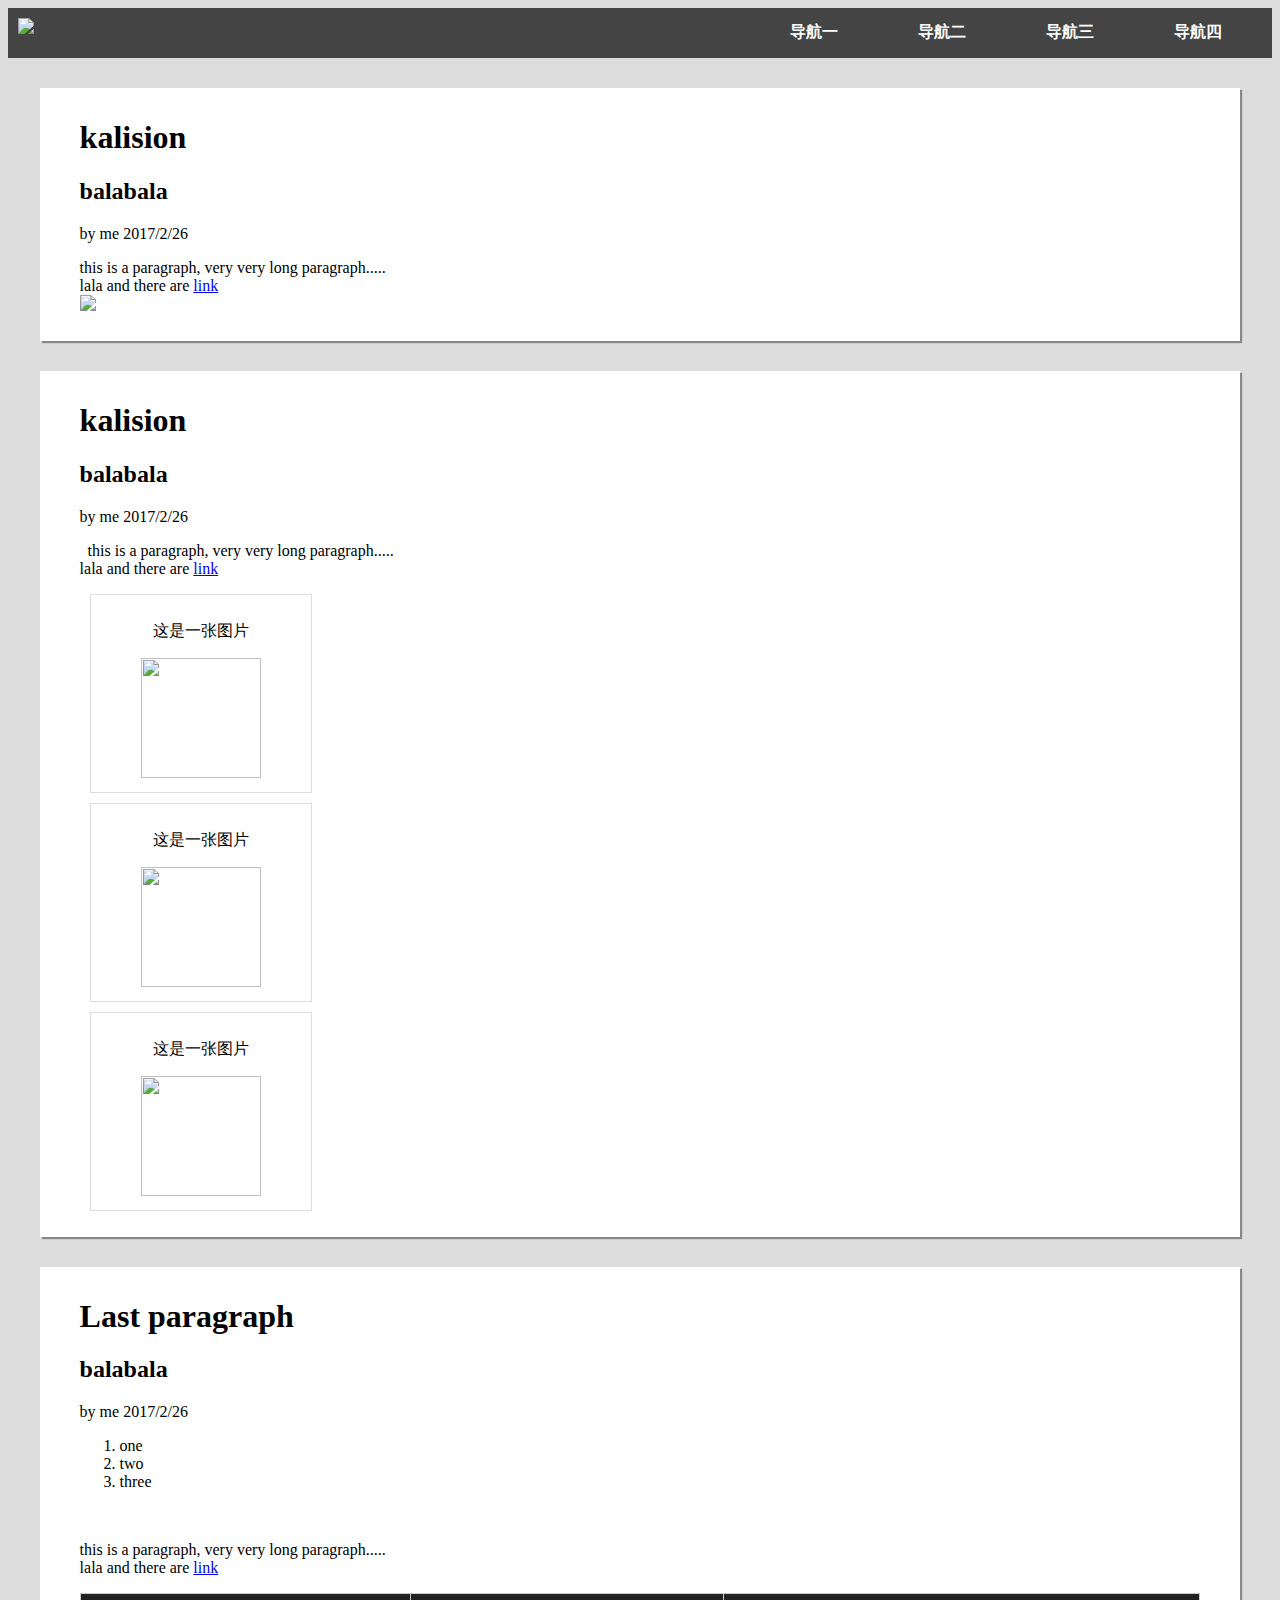
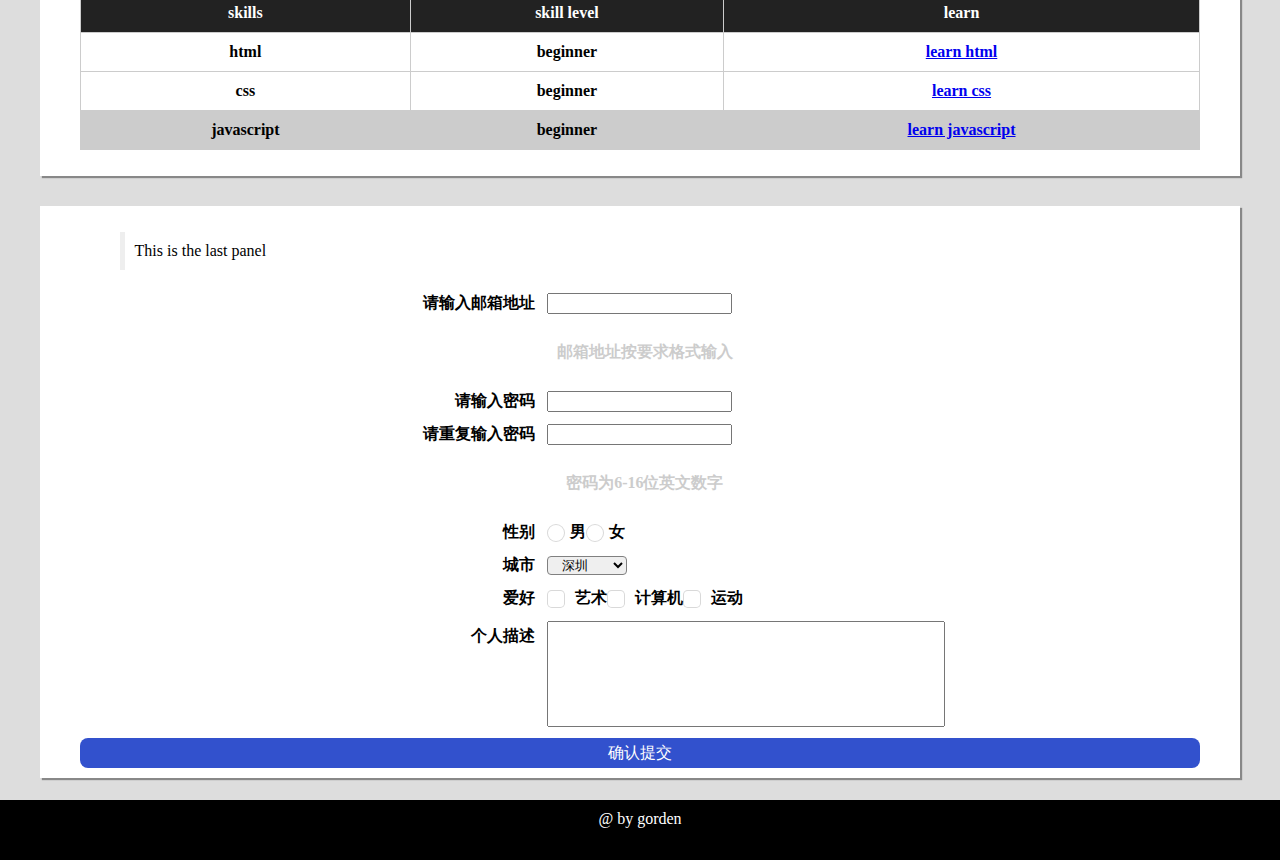
==== 小薇html+css/task-2/doc4.html @ 8edf1433 "task-3" ====
<!DOCTYPE html>
<html>

<head>
    <meta http-equiv="Content-Type" content="text/html; charset=utf-8" />
    <title>panel</title>
    <style>
    .nav-bar {
        overflow: hidden;
        background-color: #444;
        height: 50px;
        padding: 10;
    }
    
    .nav-bar ul {
        list-style-type: none;
        margin: 10px;
        padding: 0px;
        float: right;
    }
    
    .nav-bar ul:first-child {
        list-style-type: none;
        margin: 0px;
        padding: 10px;
        float: left;
    }
    
    .nav-bar ul li {
        float: left;
    }
    
    .nav-bar ul li a:link,
    .nav-bar ul li a:visited {
        display: block;
        width: 120px;
        font-weight: bold;
        color: #ffffff;
        text-align: center;
        padding: 4px;
        text-decoration: none;
        text-transform: uppercase;
    }
    
    .nav-bar ul li a:hover,
    .nav-bar a:active {
        background-color: #cc0000;
    }
    
    body {
        background-color: #ddd;
    }
    
    .panel {
        background-color: white;
        border: 5px #777;
        width: 95%;
        height: auto;
        margin: 0 auto;
        box-shadow: 2px 2px 1px #888;
    }
    
    .panel-content {
        margin: 30px;
        padding: 10px;
    }
    
    .panel-content ul {
        list-style-type: decimal;
    }
    
    .panel-content .img-panel {
        text-align: center;
        background-color: white;
        border: 1px solid #ddd;
        width: 200px;
        margin: 10px;
        padding: 10px;
    }
    
    .panel-content .skills {
        border-collapse: collapse;
        width: 100%
    }
    
    .panel-content .skills tr th {
        border: 1px solid #ccc;
        margin: 10px;
        padding: 10px;
    }
    
    .panel-content .skills tr:first-child {
        background-color: #222;
        color: white;
    }
    
    #last th {
        background-color: #ccc;
    }
    
    #last th:first-child {
        background-color: #ccc;
    }
    
    .panel-content .title {
        list-style-type: none;
    }
    
    .panel-content blockquote {
        border-left: 5px solid #eee;
        padding: 10px;
    }
    
    .panel-content .form-group table {
        position: relative;
        left: 30%;
    }
    
    .panel-content .form-group form label {
        float: right;
    }
    
    .panel-content .form-group form input {
        float: left;
    }
    
    .panel-content .form-group form p {
        color: #ccc;
    }
    
    .panel-content .form-group form table th {
        padding: 5px;
    }
    
    .panel-content .form-group .label-sex {
        float: left;
    }
    
    .radio {
        display: none
    }
    
    .radioInput {
        background-color: #fff;
        border: 1px solid rgba(0, 0, 0, 0.15);
        border-radius: 100%;
        display: inline-block;
        height: 16px;
        margin-right: 5px;
        margin-top: -1px;
        vertical-align: middle;
        width: 16px;
        line-height: 1
    }
    
    .radio:checked + .radioInput:after {
        background-color: #4567bc;
        border-radius: 100%;
        content: "";
        display: inline-block;
        height: 12px;
        margin: 2px;
        width: 12px
    }
    
    .city {
        float: left;
        border-radius: .3em;
        border: 0.1em solid gray;
        padding-left: 10px;
        width: 80px;
        height: 100%;
    }
    
    .checkbox {
        display: none;
    }
    
    .boxInput {
        background-color: #fff;
        border: 1px solid rgba(0, 0, 0, 0.15);
        border-radius: .3em;
        display: inline-block;
        height: 16px;
        margin-right: 10px;
        margin-top: -1px;
        vertical-align: middle;
        width: 16px;
        line-height: 1
    }
    
    .checkbox:checked + .boxInput:after {
        background-color: #4567bc;
        border-radius: 100%;
        content: "";
        display: inline-block;
        height: 12px;
        margin: 2px;
        width: 12px
    }
    
    .label-text {
        position: relative;
        bottom: 40px;
    }
    
    .panel-content .form-group form button {
        width: 100%;
        height: 30px;
        background-color: #3251cd;
        color: white;
        font-style: bolder;
        font-size: 16px;
        border: 0px;
        border-radius: .5em;
    }
    
    .footer {
        background-color: black;
        color: white;
        height: 60px;
        text-align: center;
        padding: -8px;
        margin: -8px;
    }
    
    .footer p {
        padding: 10px;
    }
    </style>
</head>

<body>
    <div class="nav-bar">
        <ul>
            <li><img src="Yellow-pin.png"></li>
        </ul>
        <ul>
            <li><a href="#">导航一</a></li>
            <li><a href="#">导航二</a></li>
            <li><a href="#">导航三</a></li>
            <li><a href="#">导航四</a></li>
        </ul>
    </div>
    <div class="panel">
        <div class="panel-content">
            <h1>kalision</h1>
            <h2>balabala</h2>
            <p> by me 2017/2/26 </p>
            <p> this is a paragraph, very very long paragraph.....
                <br> lala and there are <a href="http://ife.baidu.com/">link</a>
                <br>
                <img src="Yellow-pin.png">
            </p>
        </div>
    </div>
    <div class="panel">
        <div class="panel-content">
            <h1>kalision</h1>
            <h2>balabala</h2>
            <p> by me 2017/2/26 </p>
            <p>
                &nbsp;&nbsp;this is a paragraph, very very long paragraph.....
                <br> lala and there are <a href="http://ife.baidu.com/">link</a>
                <div class="img-panel">
                    <p>这是一张图片</p>
                    <img src="gayhub.png" height="120" width="120">
                </div>
                <div class="img-panel">
                    <p>这是一张图片</p>
                    <img src="gayhub.png" height="120" width="120">
                </div>
                <div class="img-panel">
                    <p>这是一张图片</p>
                    <img src="gayhub.png" height="120" width="120">
                </div>
            </p>
        </div>
    </div>
    <div class="panel">
        <div class="panel-content">
            <h1>Last paragraph</h1>
            <h2>balabala</h2>
            <p> by me 2017/2/26 </p>
            <ul>
                <li>one</li>
                <li>two</li>
                <li>three</li>
            </ul>
            <br>
            <p> this is a paragraph, very very long paragraph.....
                <br> lala and there are <a href="http://ife.baidu.com/">link</a>
                <br>
                <table class="skills">
                    <tr>
                        <th>skills</th>
                        <th>skill level</th>
                        <th>learn</th>
                    </tr>
                    <tr>
                        <th>html</th>
                        <th>beginner</th>
                        <th><a href="https://developer.mozilla.org/zh-CN/docs/Web/Guide/HTML/Introduction">learn html</a></th>
                    </tr>
                    <tr>
                        <th>css</th>
                        <th>beginner</th>
                        <th><a href="https://developer.mozilla.org/zh-CN/docs/Web/Guide/CSS/Getting_started">learn css</a></th>
                    </tr>
                    <tr id="last">
                        <th>javascript</th>
                        <th>beginner</th>
                        <th><a href="https://developer.mozilla.org/zh-CN/docs/Web/JavaScript">learn javascript</a></th>
                    </tr>
                </table>
            </p>
        </div>
    </div>
    <div class="panel">
        <div class="panel-content">
            <blockquote>
                This is the last panel
            </blockquote>
            <div class="form-group">
                <form>
                    <table>
                        <tr>
                            <th>
                                <label for="email">请输入邮箱地址</label>
                            </th>
                            <th>
                                <input name="email" type="text">
                            </th>
                        </tr>
                        <tr>
                            <th></th>
                            <th>
                                <p>邮箱地址按要求格式输入</p>
                            </th>
                        </tr>
                        <tr>
                            <th>
                                <label for="password">请输入密码</label>
                            </th>
                            <th>
                                <input name="password" type="password">
                            </th>
                        </tr>
                        <tr>
                            <th>
                                <label for="password2">请重复输入密码</label>
                            </th>
                            <th>
                                <input name="passwrod2" type="password">
                            </th>
                        </tr>
                        <tr>
                            <th></th>
                            <th>
                                <p>密码为6-16位英文数字</p>
                            </th>
                        </tr>
                        <tr>
                            <th>
                                <label for="sex">性别</label>
                            </th>
                            <th>
                                <label class="label-sex">
                                    <input class="radio" type="radio" name="radio">
                                    <span class="radioInput"></span>男
                                </label>
                                <label class="label-sex">
                                    <input class="radio" type="radio" name="radio">
                                    <span class="radioInput"></span>女
                                </label>
                            </th>
                        </tr>
                        <tr>
                            <th>
                                <label>城市</label>
                            </th>
                            <th>
                                <select class="city">
                                    <option value="volvo">深圳</option>
                                    <option value="saab">北京</option>
                                    <option value="opel">广州</option>
                                    <option value="audi">上海</option>
                                </select>
                            </th>
                        </tr>
                        <tr>
                            <th>
                                <label>爱好</label>
                            </th>
                            <th>
                                <label class="label-hobby">
                                    <input class="checkbox" type="checkbox" name="checkbox">
                                    <span class="boxInput"></span>运动
                                </label>
                                <label class="label-hobby">
                                    <input class="checkbox" type="checkbox" name="checkbox">
                                    <span class="boxInput"></span>计算机
                                </label>
                                <label class="label-hobby">
                                    <input class="checkbox" type="checkbox" name="checkbox">
                                    <span class="boxInput"></span>艺术
                                </label>
                            </th>
                        </tr>
                        <tr>
                            <th>
                                <label class="label-text">个人描述</label>
                            </th>
                            <th>
                                <textarea style="width: 200%; height: 100px; resize:none"></textarea>
                            </th>
                        </tr>
                    </table>
                    <button type="submit">确认提交</button>
                </form>
            </div>
        </div>
    </div>
    <footer class="footer">
        <p>@ by gorden</p>
    </footer>
</body>

</html>
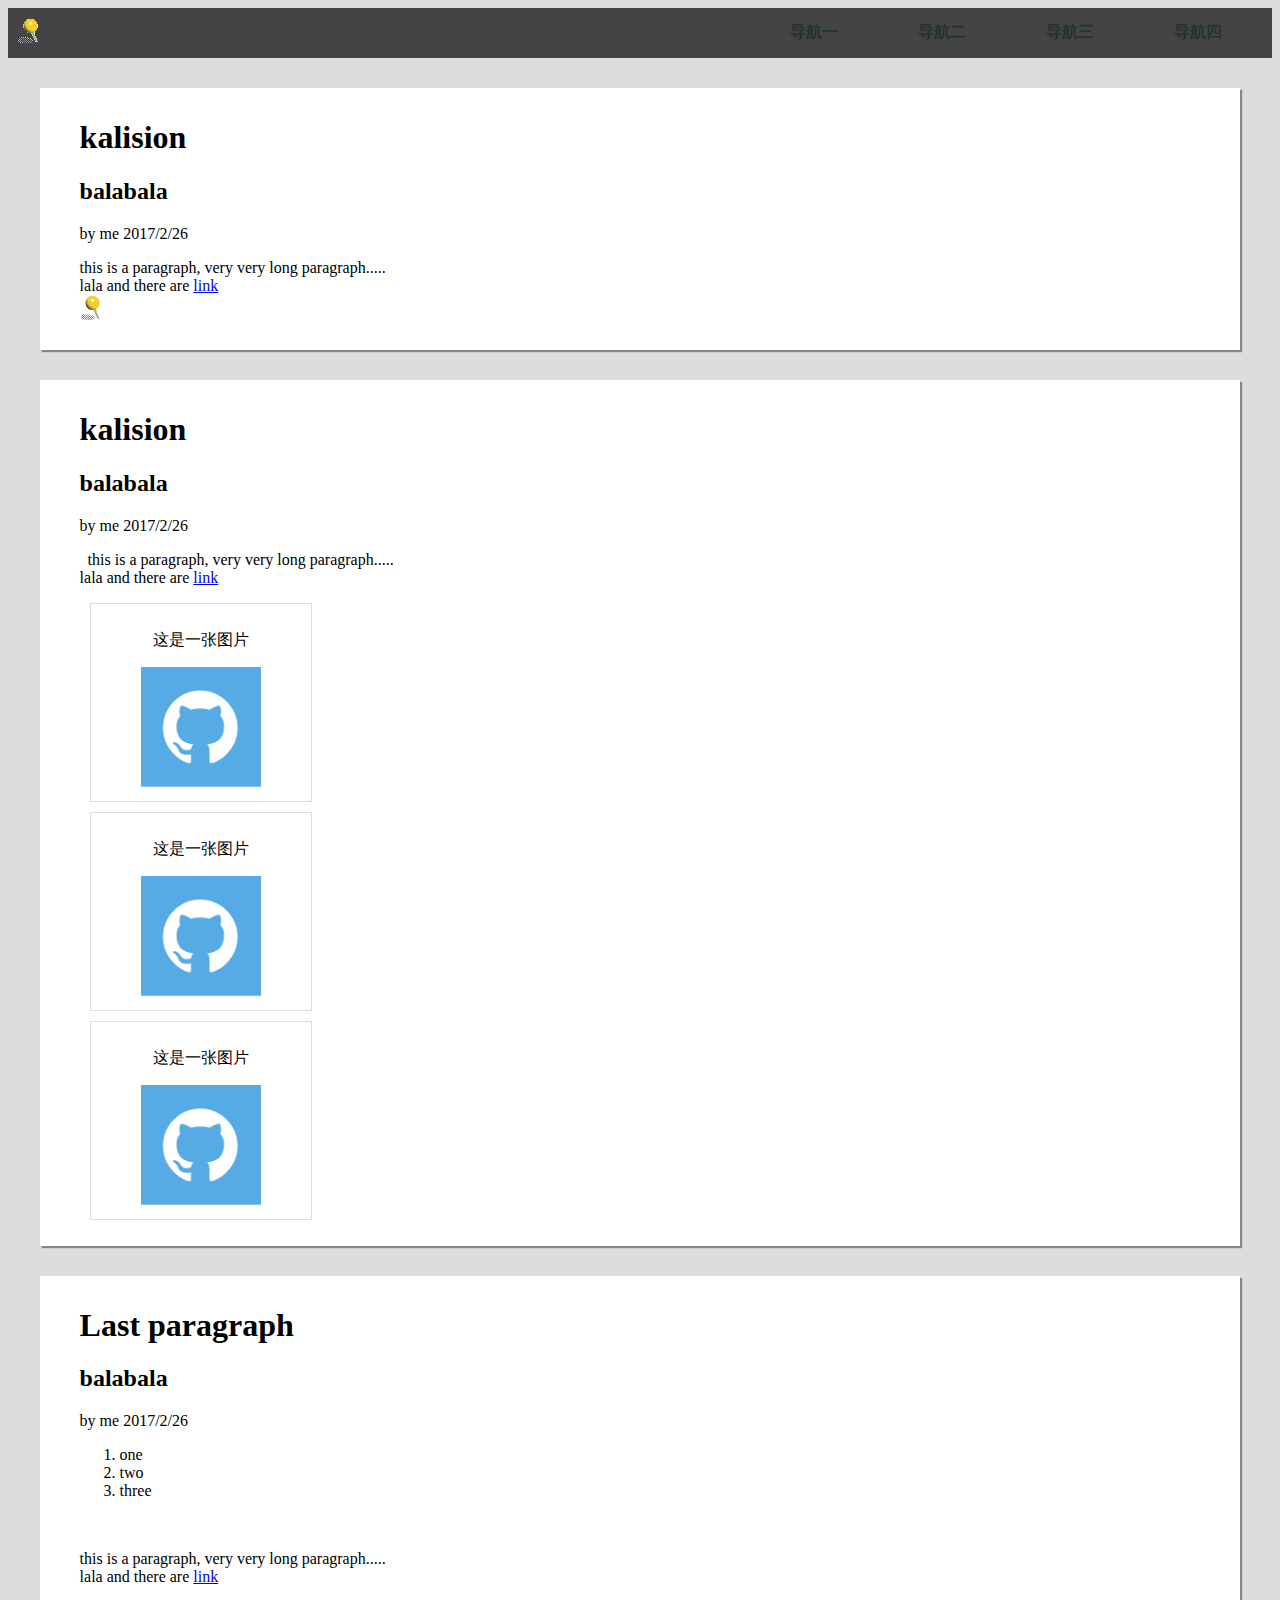
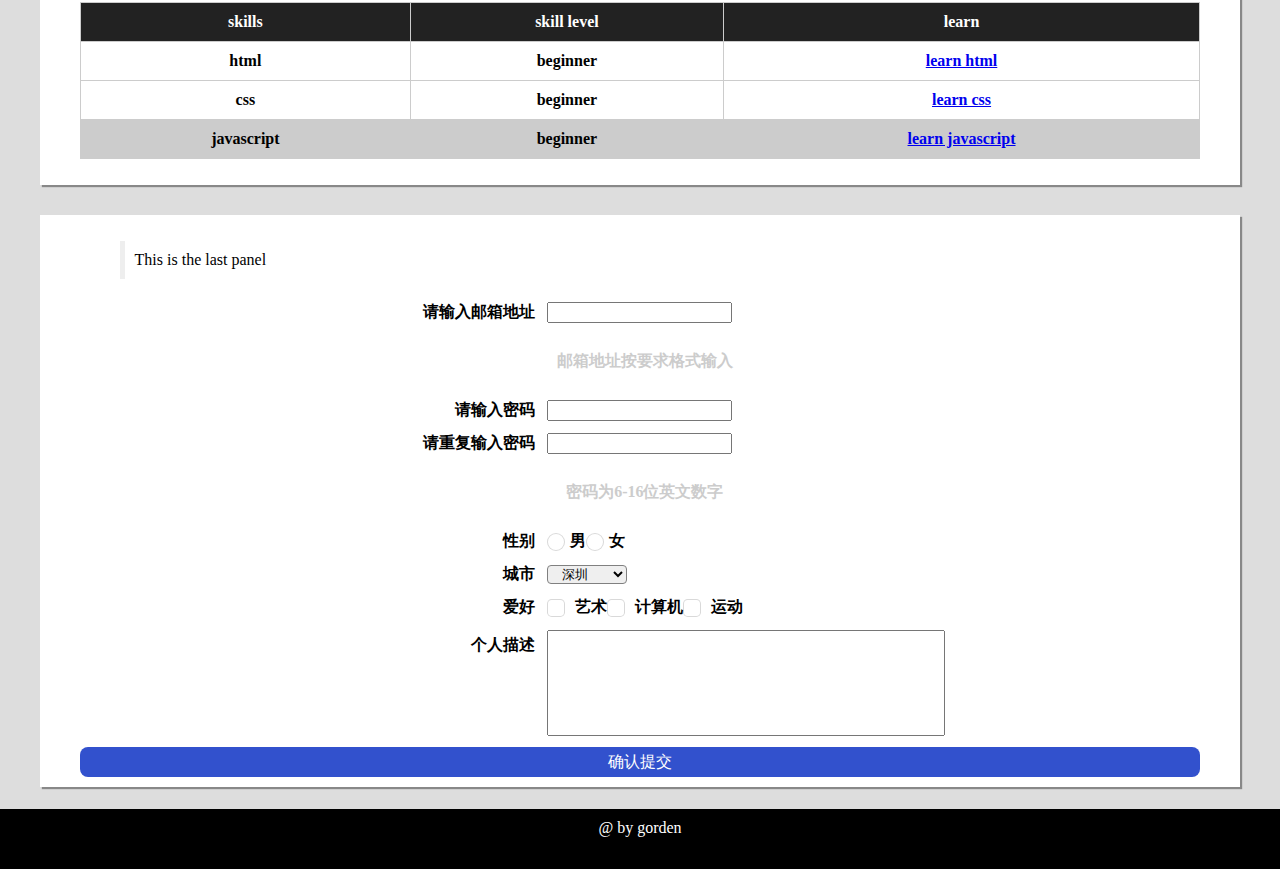
==== commit 5abdc5cf: "task-7" ====
--- a/小薇html+css/task-2/doc4.html
+++ b/小薇html+css/task-2/doc4.html
@@ -6,7 +6,7 @@
     <title>panel</title>
     <style>
     .nav-bar {
-        overflow: hidden;
+        overflow: auto;
         background-color: #444;
         height: 50px;
         padding: 10;
@@ -35,7 +35,7 @@
         display: block;
         width: 120px;
         font-weight: bold;
-        color: #ffffff;
+        color: #233233;
         text-align: center;
         padding: 4px;
         text-decoration: none;
